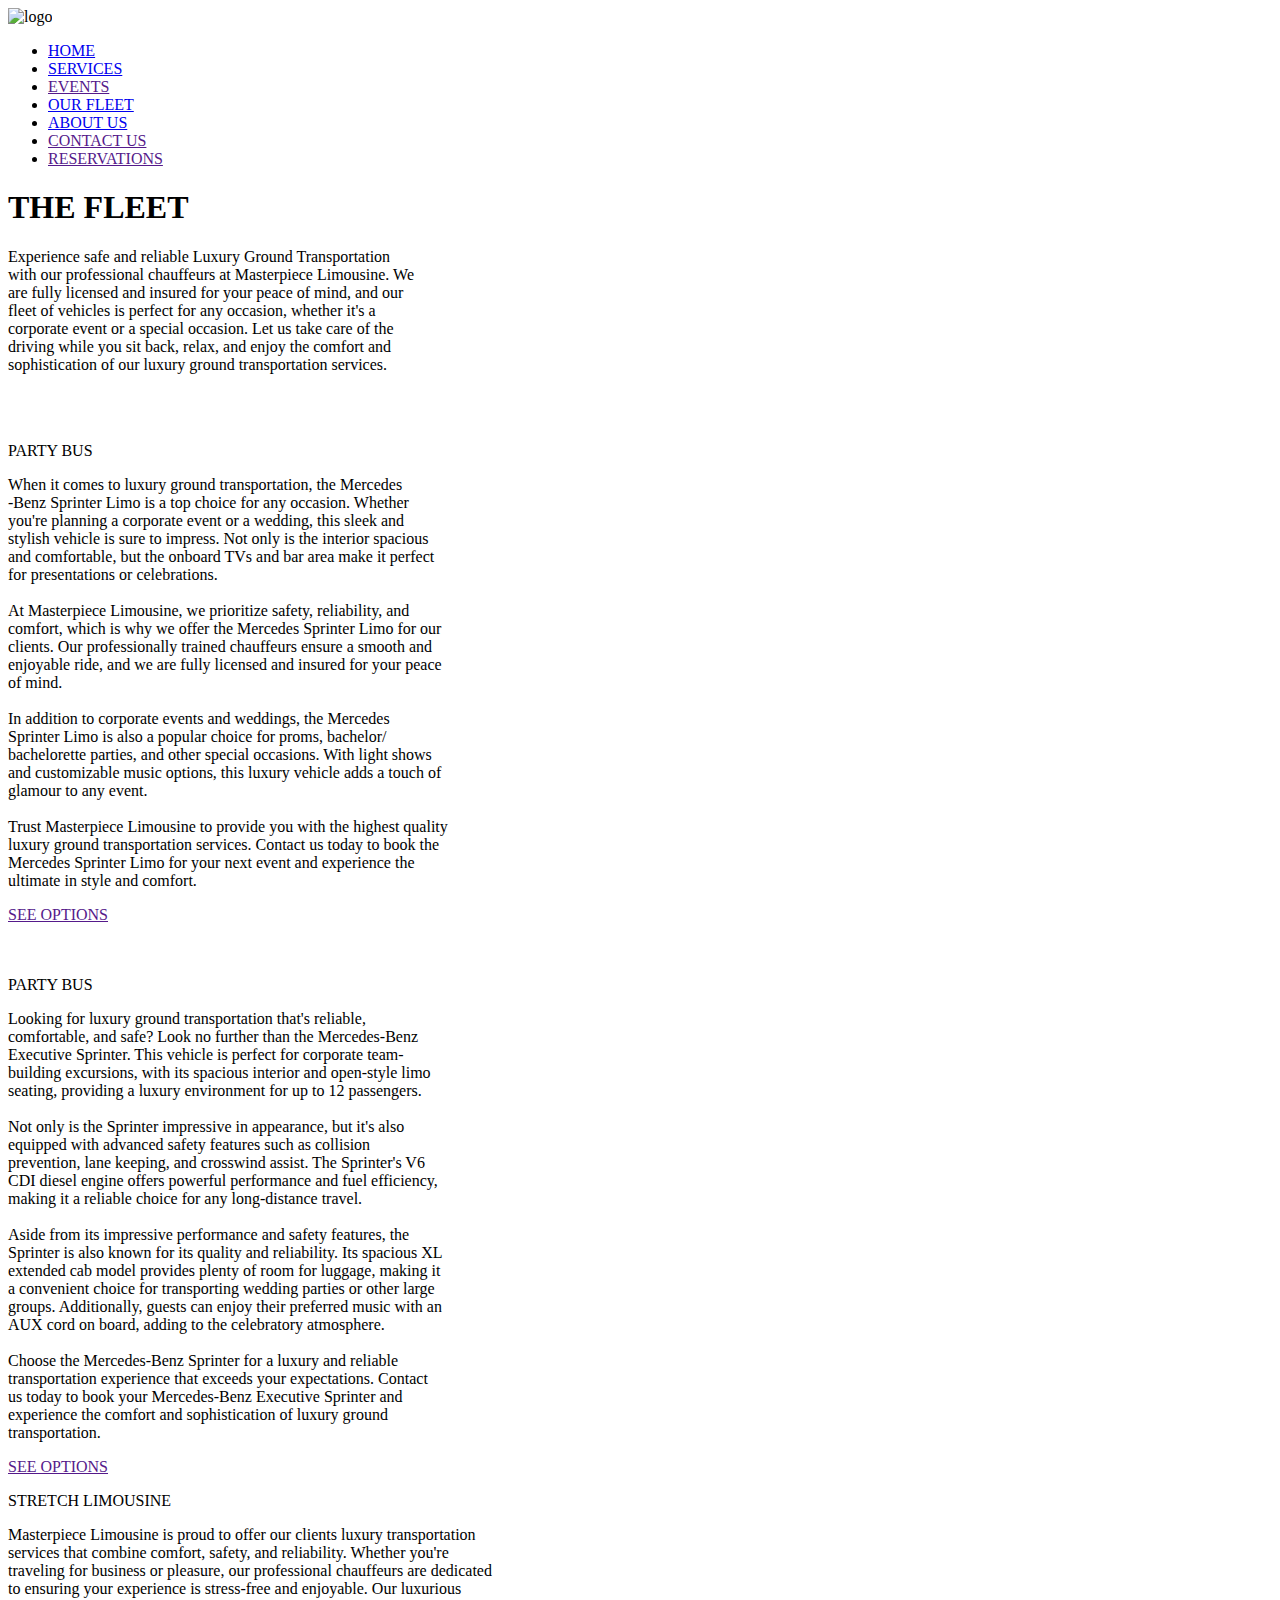
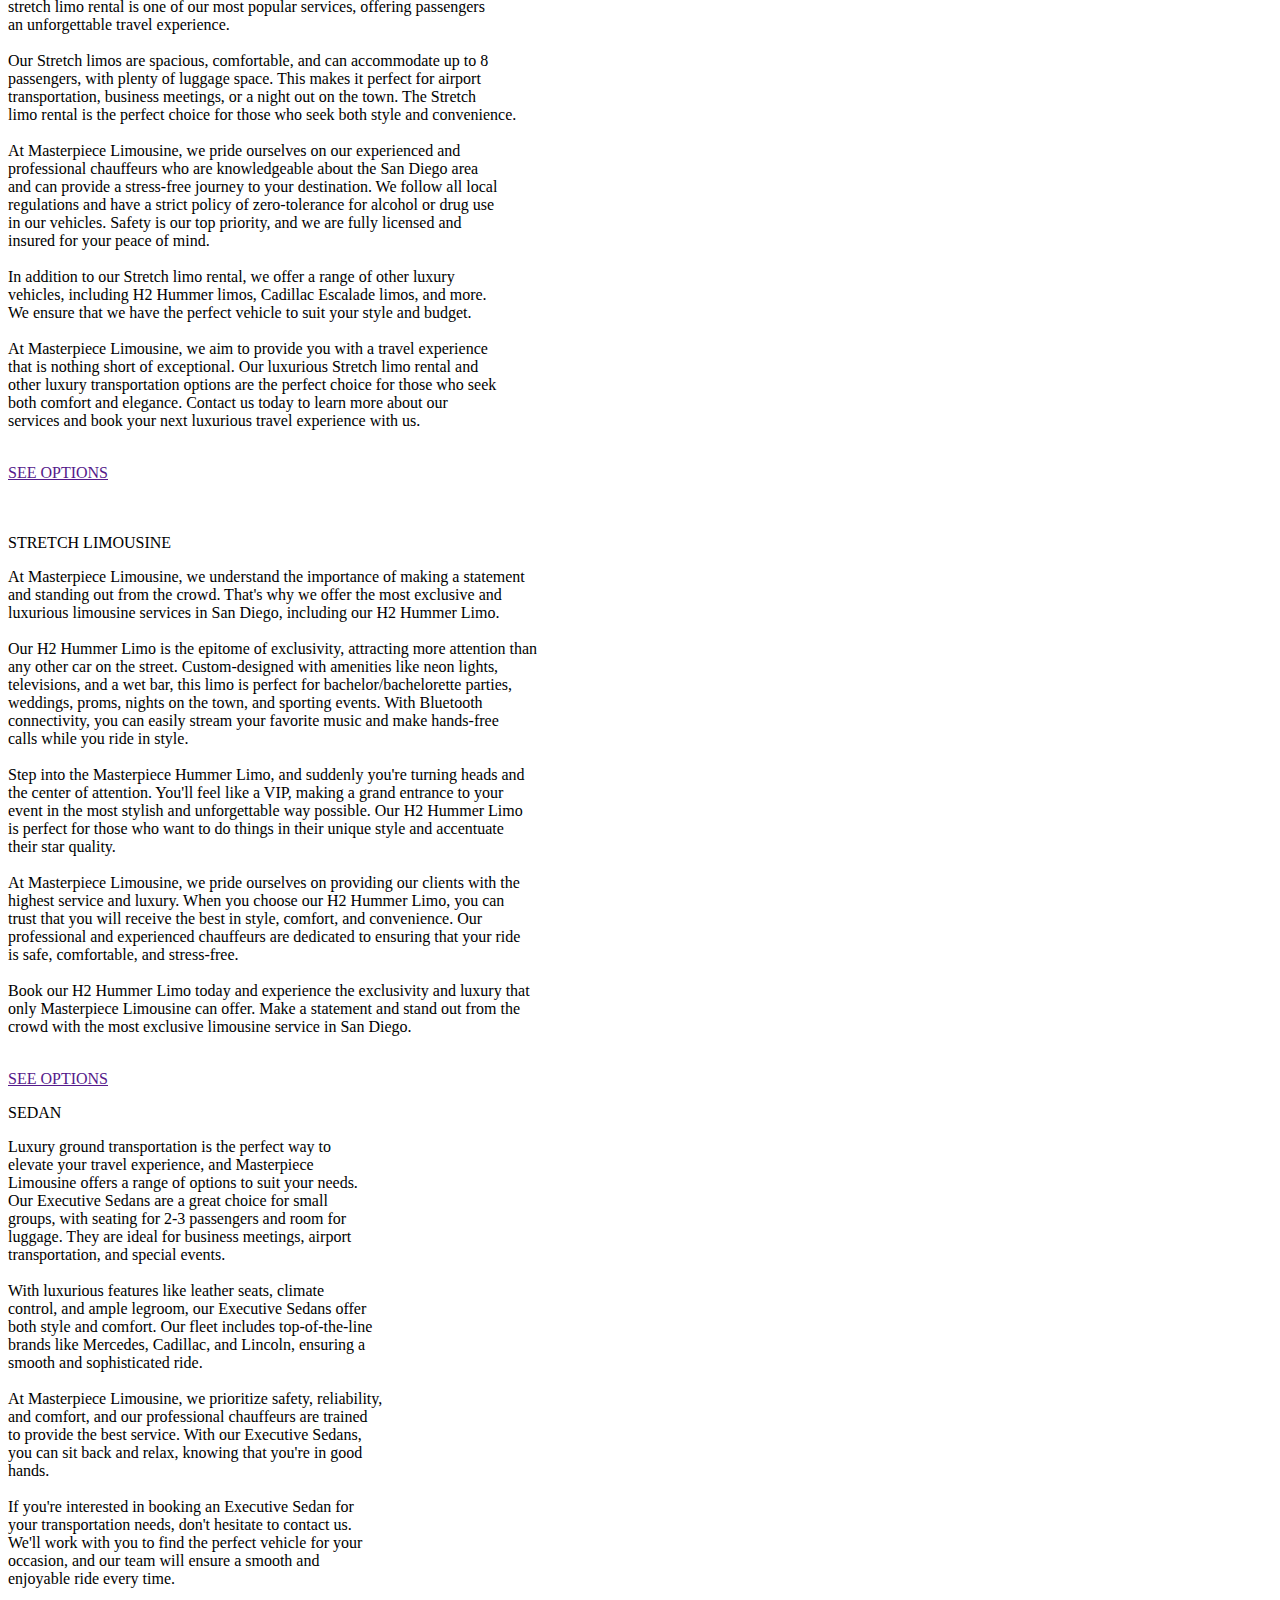
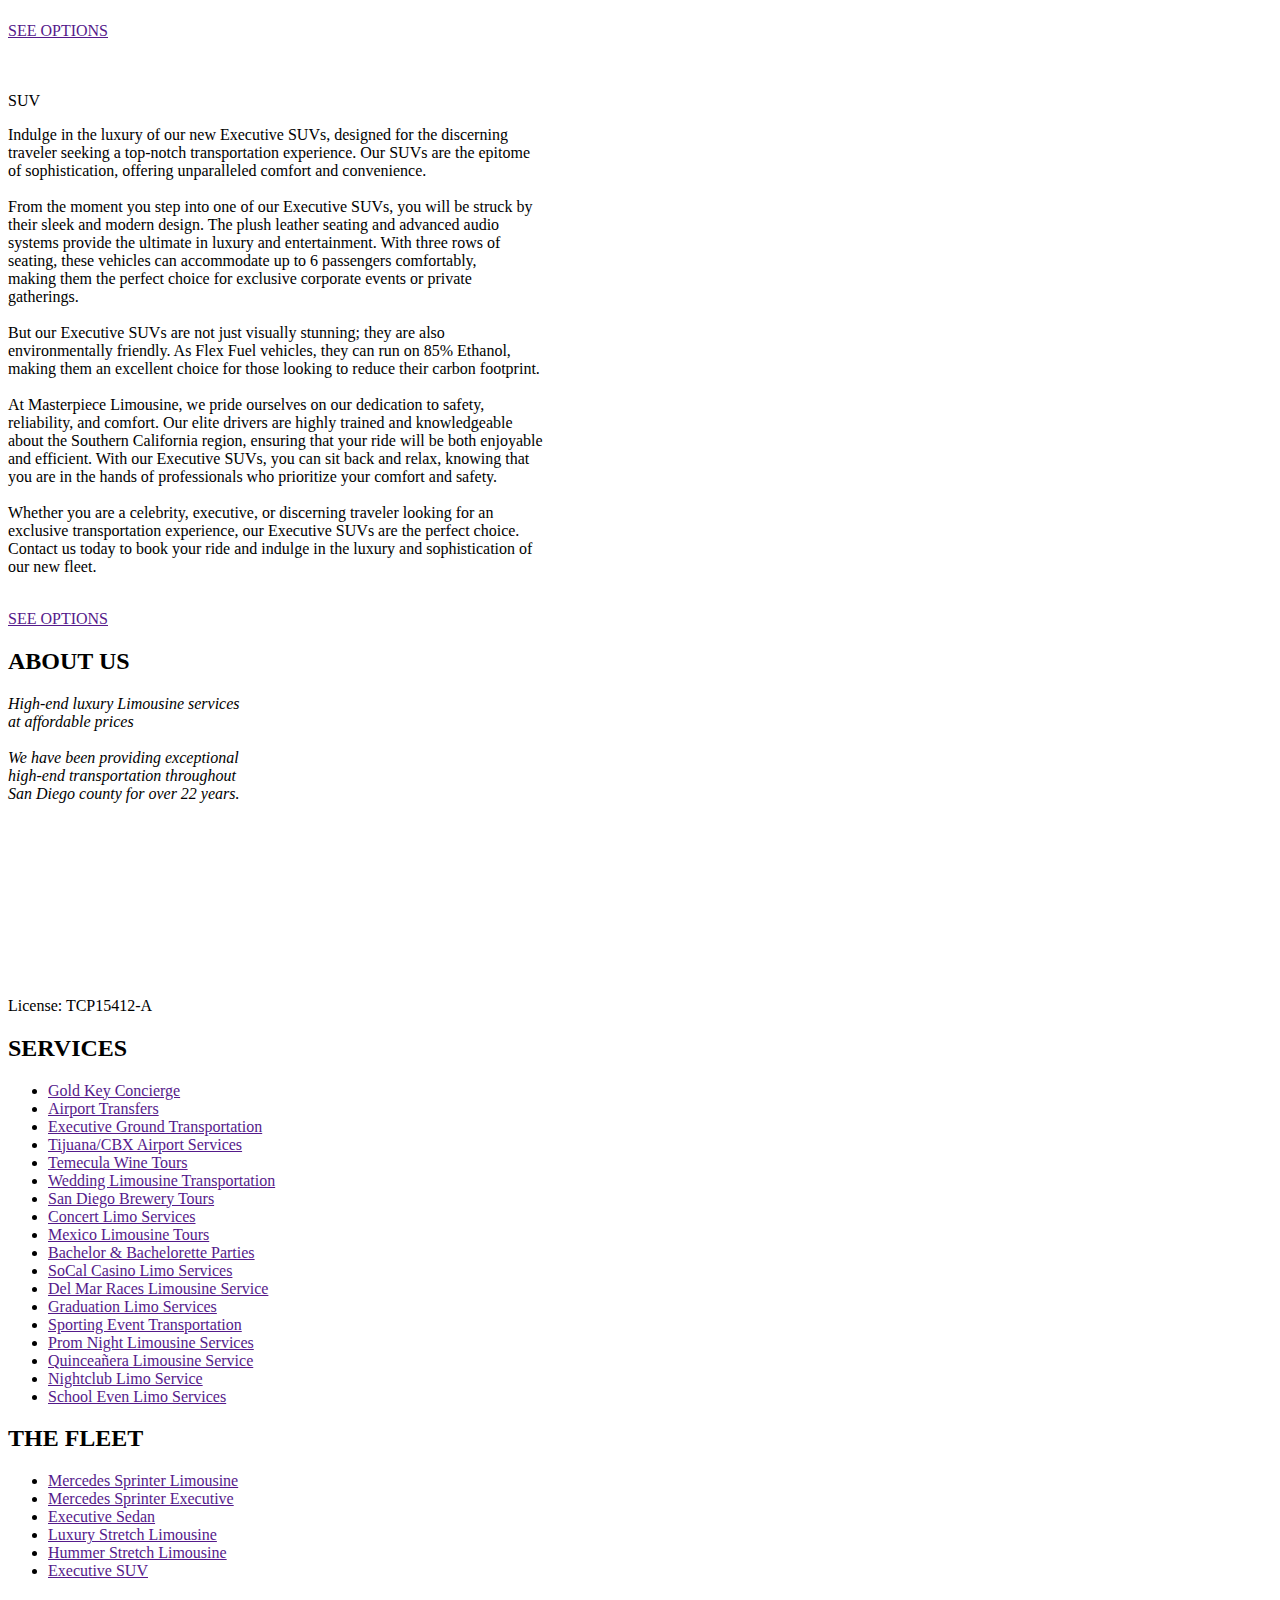
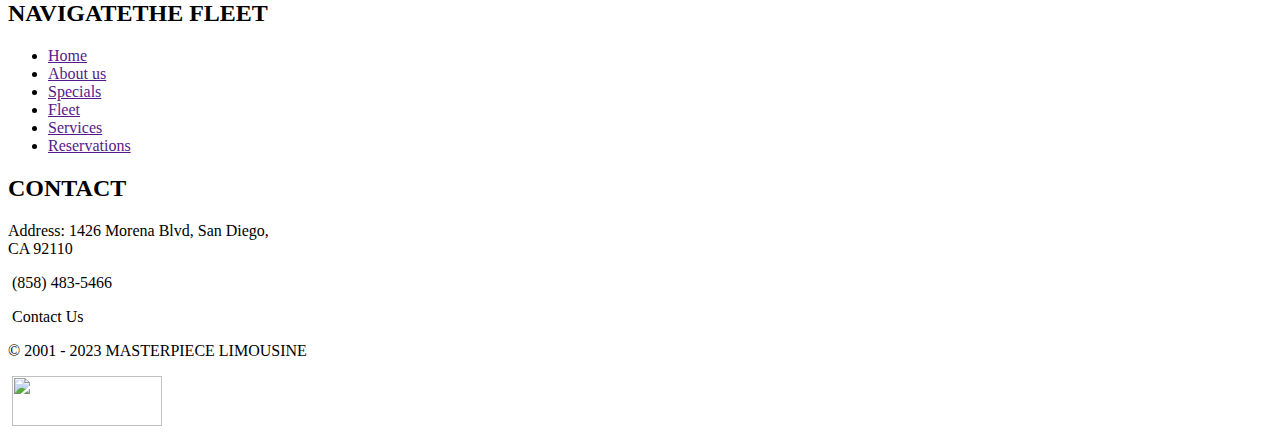
==== fleet.html @ 19c0fdbd "done" ====
<!DOCTYPE html>
<html lang="en">

<head>
    <meta charset="UTF-8">
    <meta name="viewport" content="width=device-width, initial-scale=1.0">
    <link rel="stylesheet" href="assets\css\fleet.css">
    <link rel="icon" type="image/png" href="assets\images\logo\favicon.png" >
    <title>services</title>
</head>

<body>
    <!------------------NAVIGATION BAR---------------->
    <header>
        <div class="navigation-container">
            <nav class="navbar">
                <div class="logo-holder">
                    <img src="assets/images/logo/logo.png" alt="logo" />
                </div>
                <ul class="menu">
                    <li class="menu-items"><a href="Index.html ">HOME</a></li>
                    <li class="menu-items"><a href="Services.html">SERVICES</a></li>
                    <li class="menu-items"><a href="">EVENTS</a></li>
                    <li class="menu-items"><a href="fleet.html" class="active">OUR FLEET</a></li>
                    <li class="menu-items"><a href="About Us.html">ABOUT US</a></li>
                    <li class="menu-items"><a href="">CONTACT US</a></li>
                    <li class="menu-items navigation-button"><a href="" id="navigation-button">RESERVATIONS</a></li>
                </ul>
            </nav>
        </div>
    </header>
    <!------------------------SECTION HERO----------------------->
    <section>
        <div class="hero-section background-image">
            <div class="container">
                <div class="content-divider">
                    <div class="content-container">
                        <h1 id="heading">
                            THE FLEET
                        </h1>
                        <p id="description">
                            Experience safe and reliable Luxury Ground Transportation <br>
                            with our professional chauffeurs at Masterpiece Limousine. We <br>
                            are fully licensed and insured for your peace of mind, and our <br>
                            fleet of vehicles is perfect for any occasion, whether it's a <br>
                            corporate event or a special occasion. Let us take care of the <br>
                            driving while you sit back, relax, and enjoy the comfort and <br>
                            sophistication of our luxury ground transportation services.
                        </p>
                    </div>
                    <div class="logo-container">
                        <img src="assets\images\logo\Rectangle 42.png" alt="">
                        <img src="assets\images\logo\Rectangle 43.png" alt="">
                        <img src="assets\images\logo\Rectangle 44.png" alt="">
                        <br>
                        <img src="assets\images\logo\Rectangle 45.png" alt="">
                        <img src="assets\images\logo\Rectangle 46.png" alt="">
                    </div>
                </div>
            </div>
        </div>
    </section>
    <!------------------------SECTION FLEET 1----------------------->
    <section>
        <div class="content-divider">
            <div class="outer-fleet">
                <div class="fleet-content">
                    <p class="fleet-heading">PARTY BUS</p>
                    <p>When it comes to luxury ground transportation, the Mercedes <br>
                        -Benz Sprinter Limo is a top choice for any occasion. Whether <br>
                        you're planning a corporate event or a wedding, this sleek and <br>
                        stylish vehicle is sure to impress. Not only is the interior spacious <br>
                        and comfortable, but the onboard TVs and bar area make it perfect <br>
                        for presentations or celebrations. <br><br>

                        At Masterpiece Limousine, we prioritize safety, reliability, and <br>
                        comfort, which is why we offer the Mercedes Sprinter Limo for our <br>
                        clients. Our professionally trained chauffeurs ensure a smooth and <br>
                        enjoyable ride, and we are fully licensed and insured for your peace <br>
                        of mind. <br><br>

                        In addition to corporate events and weddings, the Mercedes <br>
                        Sprinter Limo is also a popular choice for proms, bachelor/ <br>
                        bachelorette parties, and other special occasions. With light shows <br>
                        and customizable music options, this luxury vehicle adds a touch of <br>
                        glamour to any event. <br><br>

                        Trust Masterpiece Limousine to provide you with the highest quality <br>
                        luxury ground transportation services. Contact us today to book the <br>
                        Mercedes Sprinter Limo for your next event and experience the <br>
                        ultimate in style and comfort. <br></p>
                        <div class="button-holder">
                            <a href="" class="button">SEE OPTIONS</a>
                        </div>
                </div>
            </div>
            <div class="image-container">
                <img src="assets\images\ourfleet\msl2.png" alt="">
            </div>
        </div>
    </section>
    <!------------------------SECTION FLEET 2---------------------->
    <section>
        <div class="content-divider">
            <div class="image-container">
                <img src="assets\images\ourfleet\msl1.png" alt="">
            </div>
            <div class="outer-fleet">
                <div class="fleet-content">
                    <p class="fleet-heading">PARTY BUS</p>
                    <p>Looking for luxury ground transportation that's reliable, <br>
                        comfortable, and safe? Look no further than the Mercedes-Benz <br>
                        Executive Sprinter. This vehicle is perfect for corporate team- <br>
                        building excursions, with its spacious interior and open-style limo <br>
                        seating, providing a luxury environment for up to 12 passengers.<br><br>

                        Not only is the Sprinter impressive in appearance, but it's also <br>
                        equipped with advanced safety features such as collision <br>
                        prevention, lane keeping, and crosswind assist. The Sprinter's V6 <br>
                        CDI diesel engine offers powerful performance and fuel efficiency, <br>
                         making it a reliable choice for any long-distance travel.<br><br>
                        
                        Aside from its impressive performance and safety features, the <br>
                        Sprinter is also known for its quality and reliability. Its spacious XL <br>
                        extended cab model provides plenty of room for luggage, making it <br>
                        a convenient choice for transporting wedding parties or other large <br>
                        groups. Additionally, guests can enjoy their preferred music with an <br>
                        AUX cord on board, adding to the celebratory atmosphere.<br><br>
                        
                        Choose the Mercedes-Benz Sprinter for a luxury and reliable <br>
                        transportation experience that exceeds your expectations. Contact<br>
                         us today to book your Mercedes-Benz Executive Sprinter and <br>
                         experience the comfort and sophistication of luxury ground <br>transportation.<br>
                        </p>
                        <div class="button-holder">
                            <a href="" class="button">SEE OPTIONS</a>
                        </div>
                </div>
            </div>
        </div>
    </section>
    <!------------------------SECTION FLEET 3----------------------->
    <section>
        <div class="content-divider">
            <div class="outer-fleet">
                <div class="fleet-content">
                    <p class="fleet-heading">STRETCH LIMOUSINE</p>
                    <p>Masterpiece Limousine is proud to offer our clients luxury transportation <br>
                        services that combine comfort, safety, and reliability. Whether you're  <br>
                        traveling for business or pleasure, our professional chauffeurs are dedicated  <br>
                        to ensuring your experience is stress-free and enjoyable. Our luxurious  <br>
                        stretch limo rental is one of our most popular services, offering passengers  <br>
                        an unforgettable travel experience. <br> <br>

                        Our Stretch limos are spacious, comfortable, and can accommodate up to 8  <br>
                        passengers, with plenty of luggage space. This makes it perfect for airport  <br>
                        transportation, business meetings, or a night out on the town. The Stretch  <br>
                        limo rental is the perfect choice for those who seek both style and convenience. <br> <br>
                        
                        At Masterpiece Limousine, we pride ourselves on our experienced and  <br>
                        professional chauffeurs who are knowledgeable about the San Diego area  <br>
                        and can provide a stress-free journey to your destination. We follow all local <br>
                         regulations and have a strict policy of zero-tolerance for alcohol or drug use  <br>
                         in our vehicles. Safety is our top priority, and we are fully licensed and  <br>
                         insured for your peace of mind. <br> <br>
                        
                        In addition to our Stretch limo rental, we offer a range of other luxury  <br>
                        vehicles, including H2 Hummer limos, Cadillac Escalade limos, and more.  <br>
                        We ensure that we have the perfect vehicle to suit your style and budget. <br> <br>
                        
                        At Masterpiece Limousine, we aim to provide you with a travel experience <br>
                         that is nothing short of exceptional. Our luxurious Stretch limo rental and <br>
                          other luxury transportation options are the perfect choice for those who seek  <br>
                          both comfort and elegance. Contact us today to learn more about our <br>
                           services and book your next luxurious travel experience with us.<br> <br></p>
                        <div class="button-holder">
                            <a href="" class="button">SEE OPTIONS</a>
                        </div>
                </div>
            </div>
            <div class="image-container">
                <img src="assets\images\ourfleet\LSL 1.png" alt="">
            </div>
        </div>
    </section>
    <!-----------------------SECTION FLEET 4---------------------->
    <section>
        <div class="content-divider">
            <div class="image-container">
                <img src="assets\images\ourfleet\HSL 1.png" alt="">
            </div>
            <div class="outer-fleet">
                <div class="fleet-content">
                    <p class="fleet-heading">STRETCH LIMOUSINE</p>
                    <p>At Masterpiece Limousine, we understand the importance of making a statement <br>
                         and standing out from the crowd. That's why we offer the most exclusive and <br>
                         luxurious limousine services in San Diego, including our H2 Hummer Limo.<br><br>

                        Our H2 Hummer Limo is the epitome of exclusivity, attracting more attention than <br>
                        any other car on the street. Custom-designed with amenities like neon lights, <br>
                        televisions, and a wet bar, this limo is perfect for bachelor/bachelorette parties, <br>
                        weddings, proms, nights on the town, and sporting events. With Bluetooth <br>
                        connectivity, you can easily stream your favorite music and make hands-free <br>
                        calls while you ride in style.<br><br>
                        
                        Step into the Masterpiece Hummer Limo, and suddenly you're turning heads and <br>
                        the center of attention. You'll feel like a VIP, making a grand entrance to your <br>
                        event in the most stylish and unforgettable way possible. Our H2 Hummer Limo <br>
                        is perfect for those who want to do things in their unique style and accentuate <br>
                        their star quality.<br><br>
                        
                        At Masterpiece Limousine, we pride ourselves on providing our clients with the <br>
                         highest service and luxury. When you choose our H2 Hummer Limo, you can <br>
                         trust that you will receive the best in style, comfort, and convenience. Our <br>
                         professional and experienced chauffeurs are dedicated to ensuring that your ride <br>
                         is safe, comfortable, and stress-free.<br><br>
                        
                        Book our H2 Hummer Limo today and experience the exclusivity and luxury that <br>
                         only Masterpiece Limousine can offer. Make a statement and stand out from the <br>
                         crowd with the most exclusive limousine service in San Diego. <br><br></p>
                        <div class="button-holder">
                            <a href="" class="button">SEE OPTIONS</a>
                        </div>
                </div>
            </div>
        </div>
    </section>
    <!------------------------SECTION FLEET 5----------------------->
    <section>
        <div class="content-divider">
            <div class="outer-fleet">
                <div class="fleet-content">
                    <p class="fleet-heading">SEDAN</p>
                    <p>Luxury ground transportation is the perfect way to <br> 
                        elevate your travel experience, and Masterpiece <br>
                        Limousine offers a range of options to suit your needs.<br>
                         Our Executive Sedans are a great choice for small <br>
                         groups, with seating for 2-3 passengers and room for <br>
                         luggage. They are ideal for business meetings, airport <br>
                         transportation, and special events.<br><br>

                        With luxurious features like leather seats, climate <br>
                        control, and ample legroom, our Executive Sedans offer <br>
                        both style and comfort. Our fleet includes top-of-the-line <br>
                        brands like Mercedes, Cadillac, and Lincoln, ensuring a <br>
                        smooth and sophisticated ride.<br><br>
                        
                        At Masterpiece Limousine, we prioritize safety, reliability, <br>
                        and comfort, and our professional chauffeurs are trained <br>
                        to provide the best service. With our Executive Sedans, <br>
                        you can sit back and relax, knowing that you're in good<br>
                        hands.<br><br>
                        
                        If you're interested in booking an Executive Sedan for <br>
                        your transportation needs, don't hesitate to contact us. <br>
                        We'll work with you to find the perfect vehicle for your <br>
                        occasion, and our team will ensure a smooth and <br>
                        enjoyable ride every time. <br><br></p>
                        <div class="button-holder">
                            <a href="" class="button">SEE OPTIONS</a>
                        </div>
                </div>
            </div>
            <div class="image-container">
                <img src="assets\images\ourfleet\ES 1.png" alt="">
            </div>
        </div>
    </section>
    <!------------------------SECTION FLEET 6---------------------->
    <section>
        <div class="content-divider">
            <div class="image-container">
                <img src="assets\images\ourfleet\ESUV 1.png" alt="">
            </div>
            <div class="outer-fleet">
                <div class="fleet-content">
                    <p class="fleet-heading">SUV</p>
                    <p>Indulge in the luxury of our new Executive SUVs, designed for the discerning <br
                        >traveler seeking a top-notch transportation experience. Our SUVs are the epitome <br>
                         of sophistication, offering unparalleled comfort and convenience. <br> <br>

                        From the moment you step into one of our Executive SUVs, you will be struck by  <br>
                        their sleek and modern design. The plush leather seating and advanced audio  <br>
                        systems provide the ultimate in luxury and entertainment. With three rows of <br>
                        seating, these vehicles can accommodate up to 6 passengers comfortably,  <br>
                        making them the perfect choice for exclusive corporate events or private  <br>
                        gatherings. <br> <br>
                        
                        But our Executive SUVs are not just visually stunning; they are also  <br>
                        environmentally friendly. As Flex Fuel vehicles, they can run on 85% Ethanol,  <br>
                        making them an excellent choice for those looking to reduce their carbon footprint. <br> <br>
                        
                        At Masterpiece Limousine, we pride ourselves on our dedication to safety,  <br>
                        reliability, and comfort. Our elite drivers are highly trained and knowledgeable <br>
                         about the Southern California region, ensuring that your ride will be both enjoyable  <br>
                         and efficient. With our Executive SUVs, you can sit back and relax, knowing that  <br>
                         you are in the hands of professionals who prioritize your comfort and safety. <br> <br>
                        
                        Whether you are a celebrity, executive, or discerning traveler looking for an  <br>
                        exclusive transportation experience, our Executive SUVs are the perfect choice.  <br>
                        Contact us today to book your ride and indulge in the luxury and sophistication of  <br>
                        our new fleet.  <br><br></p>
                    <div class="button-holder">
                        <a href="" class="button">SEE OPTIONS</a>
                    </div>
                </div>

            </div>
        </div>
    </section>
    <!-------------------------------------------------------------------Footer------------------------------------>
    <Section>
   
            <div class="footer">
                <div class="footer-content">
                    <h2 class="foot-head"> ABOUT US</h2>
                    <p><i>High-end luxury Limousine services <br>
                            at affordable prices <br><br>

                            We have been providing exceptional <br>
                            high-end transportation throughout <br>
                            San Diego county for over 22 years.</i></p>
                    <br><br><br><br><br><br><br><br><br>
                    <p>License: TCP15412-A</p>
                </div>

                <div class="footer-content">
                    <h2 class="foot-head"> SERVICES</h2>
                    <ul>
                        <li><a href="">Gold Key Concierge
                            </a></li>
                        <li><a href="">Airport Transfers
                            </a></li>
                        <li><a href="">Executive Ground Transportation
                            </a></li>
                        <li><a href="">Tijuana/CBX Airport Services
                            </a></li>
                        <li><a href="">Temecula Wine Tours
                            </a></li>
                        <li><a href="">Wedding Limousine Transportation
                            </a></li>
                        <li><a href="">San Diego Brewery Tours
                            </a></li>
                        <li><a href="">Concert Limo Services
                            </a></li>
                        <li><a href="">Mexico Limousine Tours
                            </a></li>
                        <li><a href="">Bachelor & Bachelorette Parties
                            </a></li>
                        <li><a href="">SoCal Casino Limo Services
                            </a></li>
                        <li><a href="">Del Mar Races Limousine Service
                            </a></li>
                        <li><a href="">Graduation Limo Services
                            </a></li>
                        <li><a href="">Sporting Event Transportation
                            </a></li>
                        <li><a href="">Prom Night Limousine Services
                            </a></li>
                        <li><a href="">Quinceañera Limousine Service
                            </a></li>
                        <li><a href="">Nightclub Limo Service
                            </a></li>
                        <li><a href="">School Even Limo Services</a></li>
                    </ul>
                </div>


                <div class="footer-content">
                    <h2 class="foot-head"> THE FLEET</h2>
                    <ul>
                        <li><a href="">Mercedes Sprinter Limousine
                            </a></li>
                        <li><a href="">Mercedes Sprinter Executive
                            </a></li>
                        <li><a href="">Executive Sedan
                            </a></li>
                        <li><a href="">Luxury Stretch Limousine
                            </a></li>
                        <li><a href="">Hummer Stretch Limousine
                            </a></li>
                        <li><a href="">Executive SUV</a></li>

                    </ul>
                </div>


                <div class="footer-content">
                    <h2 class="foot-head">NAVIGATETHE FLEET</h2>
                    <ul>
                        <li><a href="">Home
                            </a></li>
                        <li><a href="">About us
                            </a></li>
                        <li><a href="">Specials
                            </a></li>
                        <li><a href="">Fleet
                            </a></li>
                        <li><a href="">Services
                            </a></li>
                        <li><a href="">Reservations</a></li>

                    </ul>
                </div>
                <div class="footer-content">
                    <h2 class="foot-head"> CONTACT</h2>
                    <p>Address: 1426 Morena Blvd, San Diego, <br>
                        CA 92110</p>
                    <p><img src="assets\images\icons\phone.png" alt="" width="15px" class="icon"> (858) 483-5466</p>
                    <p><img src="assets\images\icons\email.png" alt="" width="15px" class="icon"> Contact Us</p>
                </div>
            </div>
       
    </section>

    </section><!---------- HOME 9 Closing after footer------------>

    <section>
        <div class="below-footer">
            <div class="foot-cont">
                <p class="below-foot pg">© 2001 - 2023 MASTERPIECE LIMOUSINE</p>
                <img src="assets\images\logo\logo.png" alt="" class="below-foot footer-logo">
                <img src="assets\images\icons\icons.png" alt="" width="150px" height="50px" class="below-foot icon">

            </div>
        </div>
    </section>
</body>

</html>
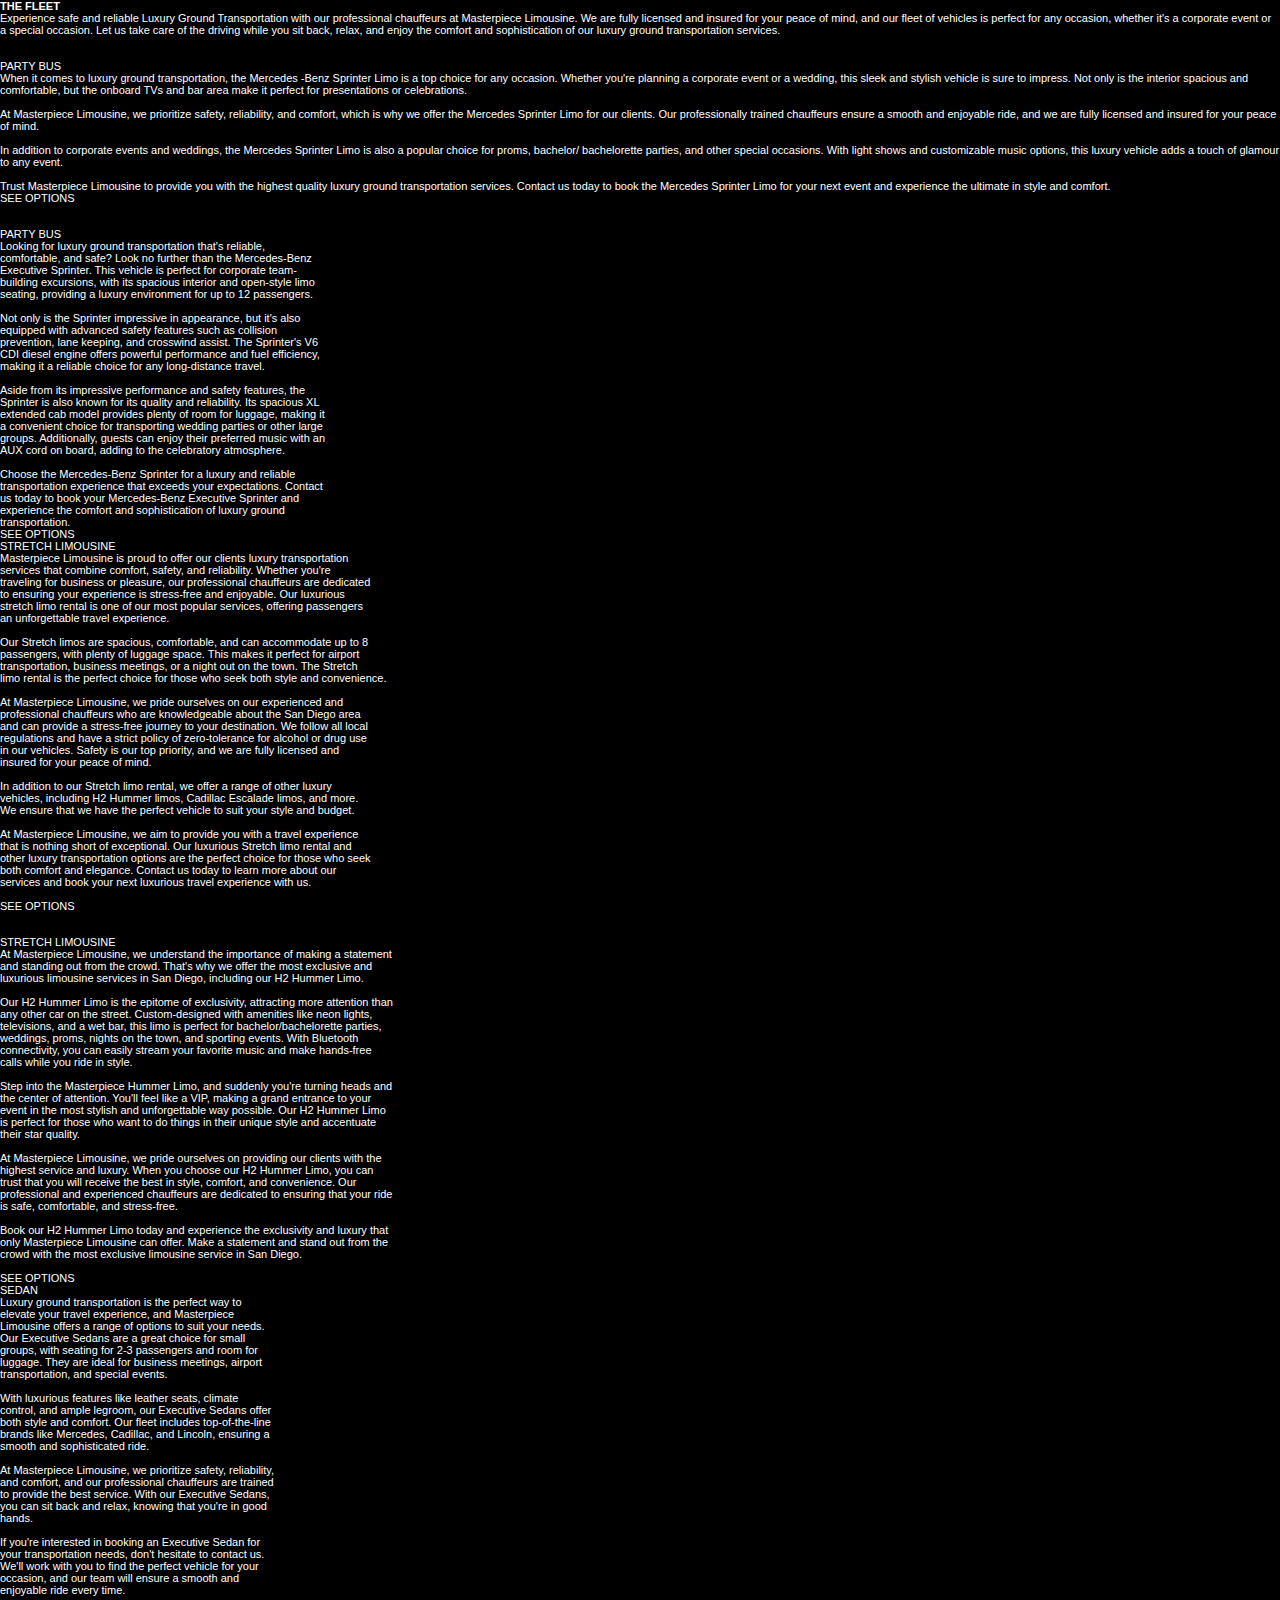
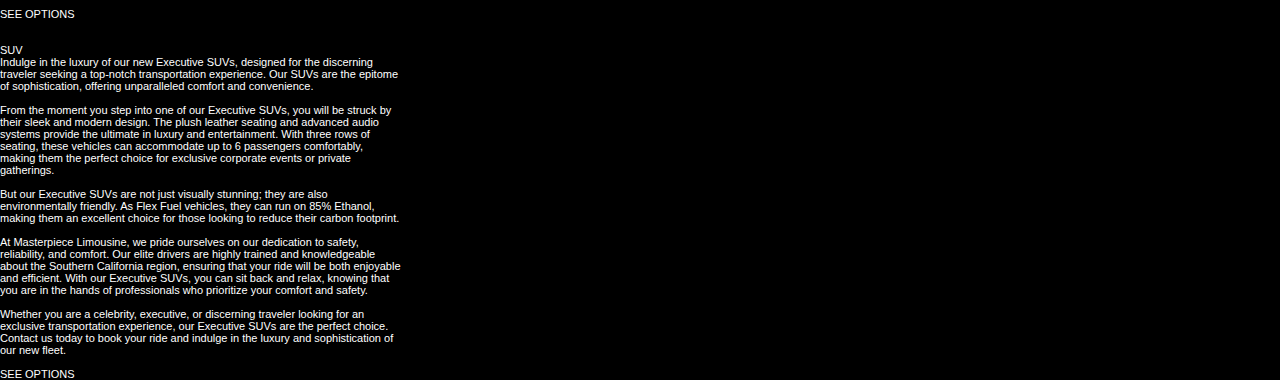
==== commit 97140261: "change in index section service" ====
--- a/fleet.html
+++ b/fleet.html
@@ -5,56 +5,47 @@
     <meta charset="UTF-8">
     <meta name="viewport" content="width=device-width, initial-scale=1.0">
     <link rel="stylesheet" href="assets\css\fleet.css">
-    <link rel="icon" type="image/png" href="assets\images\logo\favicon.png" >
+    <link rel="icon" type="image/png" href="assets\images\logo\favicon.png">
+    <link rel="stylesheet" href="assets\css\header-footer.css">
+    <link rel="stylesheet" href="assets\css\global.css">
+    <script src="assets\js\header-footer.js" defer></script>
     <title>services</title>
 </head>
 
 <body>
-    <!------------------NAVIGATION BAR---------------->
-    <header>
-        <div class="navigation-container">
-            <nav class="navbar">
-                <div class="logo-holder">
-                    <img src="assets/images/logo/logo.png" alt="logo" />
-                </div>
-                <ul class="menu">
-                    <li class="menu-items"><a href="Index.html ">HOME</a></li>
-                    <li class="menu-items"><a href="Services.html">SERVICES</a></li>
-                    <li class="menu-items"><a href="">EVENTS</a></li>
-                    <li class="menu-items"><a href="fleet.html" class="active">OUR FLEET</a></li>
-                    <li class="menu-items"><a href="About Us.html">ABOUT US</a></li>
-                    <li class="menu-items"><a href="">CONTACT US</a></li>
-                    <li class="menu-items navigation-button"><a href="" id="navigation-button">RESERVATIONS</a></li>
-                </ul>
-            </nav>
-        </div>
-    </header>
-    <!------------------------SECTION HERO----------------------->
+    <!--------NAVIGATION BAR---------->
+
+    <div id="header"></div>
+
+    <!----------SECTION HERO------------->
+
     <section>
         <div class="hero-section background-image">
             <div class="container">
-                <div class="content-divider">
-                    <div class="content-container">
-                        <h1 id="heading">
-                            THE FLEET
-                        </h1>
-                        <p id="description">
-                            Experience safe and reliable Luxury Ground Transportation <br>
-                            with our professional chauffeurs at Masterpiece Limousine. We <br>
-                            are fully licensed and insured for your peace of mind, and our <br>
-                            fleet of vehicles is perfect for any occasion, whether it's a <br>
-                            corporate event or a special occasion. Let us take care of the <br>
-                            driving while you sit back, relax, and enjoy the comfort and <br>
-                            sophistication of our luxury ground transportation services.
-                        </p>
-                    </div>
-                    <div class="logo-container">
-                        <img src="assets\images\logo\Rectangle 42.png" alt="">
-                        <img src="assets\images\logo\Rectangle 43.png" alt="">
-                        <img src="assets\images\logo\Rectangle 44.png" alt="">
-                        <br>
-                        <img src="assets\images\logo\Rectangle 45.png" alt="">
-                        <img src="assets\images\logo\Rectangle 46.png" alt="">
+                <div class="inner-container">
+                    <div class="content-divider">
+                        <div class="content-container">
+                            <h1 id="heading">
+                                THE FLEET
+                            </h1>
+                            <p id="description">
+                                Experience safe and reliable Luxury Ground Transportation
+                                with our professional chauffeurs at Masterpiece Limousine. We
+                                are fully licensed and insured for your peace of mind, and our
+                                fleet of vehicles is perfect for any occasion, whether it's a
+                                corporate event or a special occasion. Let us take care of the
+                                driving while you sit back, relax, and enjoy the comfort and
+                                sophistication of our luxury ground transportation services.
+                            </p>
+                        </div>
+                        <div class="logo-container">
+                            <img src="assets\images\logo\Rectangle 42.png" alt="">
+                            <img src="assets\images\logo\Rectangle 43.png" alt="">
+                            <img src="assets\images\logo\Rectangle 44.png" alt="">
+                            <br>
+                            <img src="assets\images\logo\Rectangle 45.png" alt="">
+                            <img src="assets\images\logo\Rectangle 46.png" alt="">
+                        </div>
                     </div>
                 </div>
             </div>
@@ -66,32 +57,32 @@
             <div class="outer-fleet">
                 <div class="fleet-content">
                     <p class="fleet-heading">PARTY BUS</p>
-                    <p>When it comes to luxury ground transportation, the Mercedes <br>
-                        -Benz Sprinter Limo is a top choice for any occasion. Whether <br>
-                        you're planning a corporate event or a wedding, this sleek and <br>
-                        stylish vehicle is sure to impress. Not only is the interior spacious <br>
-                        and comfortable, but the onboard TVs and bar area make it perfect <br>
+                    <p>When it comes to luxury ground transportation, the Mercedes
+                        -Benz Sprinter Limo is a top choice for any occasion. Whether
+                        you're planning a corporate event or a wedding, this sleek and 
+                        stylish vehicle is sure to impress. Not only is the interior spacious 
+                        and comfortable, but the onboard TVs and bar area make it perfect 
                         for presentations or celebrations. <br><br>
 
-                        At Masterpiece Limousine, we prioritize safety, reliability, and <br>
-                        comfort, which is why we offer the Mercedes Sprinter Limo for our <br>
-                        clients. Our professionally trained chauffeurs ensure a smooth and <br>
-                        enjoyable ride, and we are fully licensed and insured for your peace <br>
+                        At Masterpiece Limousine, we prioritize safety, reliability, and 
+                        comfort, which is why we offer the Mercedes Sprinter Limo for our 
+                        clients. Our professionally trained chauffeurs ensure a smooth and
+                        enjoyable ride, and we are fully licensed and insured for your peace 
                         of mind. <br><br>
 
-                        In addition to corporate events and weddings, the Mercedes <br>
-                        Sprinter Limo is also a popular choice for proms, bachelor/ <br>
-                        bachelorette parties, and other special occasions. With light shows <br>
-                        and customizable music options, this luxury vehicle adds a touch of <br>
+                        In addition to corporate events and weddings, the Mercedes 
+                        Sprinter Limo is also a popular choice for proms, bachelor/ 
+                        bachelorette parties, and other special occasions. With light shows 
+                        and customizable music options, this luxury vehicle adds a touch of 
                         glamour to any event. <br><br>
 
-                        Trust Masterpiece Limousine to provide you with the highest quality <br>
-                        luxury ground transportation services. Contact us today to book the <br>
-                        Mercedes Sprinter Limo for your next event and experience the <br>
+                        Trust Masterpiece Limousine to provide you with the highest quality
+                        luxury ground transportation services. Contact us today to book the
+                        Mercedes Sprinter Limo for your next event and experience the
                         ultimate in style and comfort. <br></p>
-                        <div class="button-holder">
-                            <a href="" class="button">SEE OPTIONS</a>
-                        </div>
+                    <div class="button-holder">
+                        <a href="" class="button">SEE OPTIONS</a>
+                    </div>
                 </div>
             </div>
             <div class="image-container">
@@ -118,23 +109,23 @@
                         equipped with advanced safety features such as collision <br>
                         prevention, lane keeping, and crosswind assist. The Sprinter's V6 <br>
                         CDI diesel engine offers powerful performance and fuel efficiency, <br>
-                         making it a reliable choice for any long-distance travel.<br><br>
-                        
+                        making it a reliable choice for any long-distance travel.<br><br>
+
                         Aside from its impressive performance and safety features, the <br>
                         Sprinter is also known for its quality and reliability. Its spacious XL <br>
                         extended cab model provides plenty of room for luggage, making it <br>
                         a convenient choice for transporting wedding parties or other large <br>
                         groups. Additionally, guests can enjoy their preferred music with an <br>
                         AUX cord on board, adding to the celebratory atmosphere.<br><br>
-                        
+
                         Choose the Mercedes-Benz Sprinter for a luxury and reliable <br>
                         transportation experience that exceeds your expectations. Contact<br>
-                         us today to book your Mercedes-Benz Executive Sprinter and <br>
-                         experience the comfort and sophistication of luxury ground <br>transportation.<br>
-                        </p>
-                        <div class="button-holder">
-                            <a href="" class="button">SEE OPTIONS</a>
-                        </div>
+                        us today to book your Mercedes-Benz Executive Sprinter and <br>
+                        experience the comfort and sophistication of luxury ground <br>transportation.<br>
+                    </p>
+                    <div class="button-holder">
+                        <a href="" class="button">SEE OPTIONS</a>
+                    </div>
                 </div>
             </div>
         </div>
@@ -146,36 +137,36 @@
                 <div class="fleet-content">
                     <p class="fleet-heading">STRETCH LIMOUSINE</p>
                     <p>Masterpiece Limousine is proud to offer our clients luxury transportation <br>
-                        services that combine comfort, safety, and reliability. Whether you're  <br>
-                        traveling for business or pleasure, our professional chauffeurs are dedicated  <br>
-                        to ensuring your experience is stress-free and enjoyable. Our luxurious  <br>
-                        stretch limo rental is one of our most popular services, offering passengers  <br>
+                        services that combine comfort, safety, and reliability. Whether you're <br>
+                        traveling for business or pleasure, our professional chauffeurs are dedicated <br>
+                        to ensuring your experience is stress-free and enjoyable. Our luxurious <br>
+                        stretch limo rental is one of our most popular services, offering passengers <br>
                         an unforgettable travel experience. <br> <br>
 
-                        Our Stretch limos are spacious, comfortable, and can accommodate up to 8  <br>
-                        passengers, with plenty of luggage space. This makes it perfect for airport  <br>
-                        transportation, business meetings, or a night out on the town. The Stretch  <br>
+                        Our Stretch limos are spacious, comfortable, and can accommodate up to 8 <br>
+                        passengers, with plenty of luggage space. This makes it perfect for airport <br>
+                        transportation, business meetings, or a night out on the town. The Stretch <br>
                         limo rental is the perfect choice for those who seek both style and convenience. <br> <br>
-                        
-                        At Masterpiece Limousine, we pride ourselves on our experienced and  <br>
-                        professional chauffeurs who are knowledgeable about the San Diego area  <br>
+
+                        At Masterpiece Limousine, we pride ourselves on our experienced and <br>
+                        professional chauffeurs who are knowledgeable about the San Diego area <br>
                         and can provide a stress-free journey to your destination. We follow all local <br>
-                         regulations and have a strict policy of zero-tolerance for alcohol or drug use  <br>
-                         in our vehicles. Safety is our top priority, and we are fully licensed and  <br>
-                         insured for your peace of mind. <br> <br>
-                        
-                        In addition to our Stretch limo rental, we offer a range of other luxury  <br>
-                        vehicles, including H2 Hummer limos, Cadillac Escalade limos, and more.  <br>
+                        regulations and have a strict policy of zero-tolerance for alcohol or drug use <br>
+                        in our vehicles. Safety is our top priority, and we are fully licensed and <br>
+                        insured for your peace of mind. <br> <br>
+
+                        In addition to our Stretch limo rental, we offer a range of other luxury <br>
+                        vehicles, including H2 Hummer limos, Cadillac Escalade limos, and more. <br>
                         We ensure that we have the perfect vehicle to suit your style and budget. <br> <br>
-                        
+
                         At Masterpiece Limousine, we aim to provide you with a travel experience <br>
-                         that is nothing short of exceptional. Our luxurious Stretch limo rental and <br>
-                          other luxury transportation options are the perfect choice for those who seek  <br>
-                          both comfort and elegance. Contact us today to learn more about our <br>
-                           services and book your next luxurious travel experience with us.<br> <br></p>
-                        <div class="button-holder">
-                            <a href="" class="button">SEE OPTIONS</a>
-                        </div>
+                        that is nothing short of exceptional. Our luxurious Stretch limo rental and <br>
+                        other luxury transportation options are the perfect choice for those who seek <br>
+                        both comfort and elegance. Contact us today to learn more about our <br>
+                        services and book your next luxurious travel experience with us.<br> <br></p>
+                    <div class="button-holder">
+                        <a href="" class="button">SEE OPTIONS</a>
+                    </div>
                 </div>
             </div>
             <div class="image-container">
@@ -193,8 +184,8 @@
                 <div class="fleet-content">
                     <p class="fleet-heading">STRETCH LIMOUSINE</p>
                     <p>At Masterpiece Limousine, we understand the importance of making a statement <br>
-                         and standing out from the crowd. That's why we offer the most exclusive and <br>
-                         luxurious limousine services in San Diego, including our H2 Hummer Limo.<br><br>
+                        and standing out from the crowd. That's why we offer the most exclusive and <br>
+                        luxurious limousine services in San Diego, including our H2 Hummer Limo.<br><br>
 
                         Our H2 Hummer Limo is the epitome of exclusivity, attracting more attention than <br>
                         any other car on the street. Custom-designed with amenities like neon lights, <br>
@@ -202,25 +193,25 @@
                         weddings, proms, nights on the town, and sporting events. With Bluetooth <br>
                         connectivity, you can easily stream your favorite music and make hands-free <br>
                         calls while you ride in style.<br><br>
-                        
+
                         Step into the Masterpiece Hummer Limo, and suddenly you're turning heads and <br>
                         the center of attention. You'll feel like a VIP, making a grand entrance to your <br>
                         event in the most stylish and unforgettable way possible. Our H2 Hummer Limo <br>
                         is perfect for those who want to do things in their unique style and accentuate <br>
                         their star quality.<br><br>
-                        
+
                         At Masterpiece Limousine, we pride ourselves on providing our clients with the <br>
-                         highest service and luxury. When you choose our H2 Hummer Limo, you can <br>
-                         trust that you will receive the best in style, comfort, and convenience. Our <br>
-                         professional and experienced chauffeurs are dedicated to ensuring that your ride <br>
-                         is safe, comfortable, and stress-free.<br><br>
-                        
+                        highest service and luxury. When you choose our H2 Hummer Limo, you can <br>
+                        trust that you will receive the best in style, comfort, and convenience. Our <br>
+                        professional and experienced chauffeurs are dedicated to ensuring that your ride <br>
+                        is safe, comfortable, and stress-free.<br><br>
+
                         Book our H2 Hummer Limo today and experience the exclusivity and luxury that <br>
-                         only Masterpiece Limousine can offer. Make a statement and stand out from the <br>
-                         crowd with the most exclusive limousine service in San Diego. <br><br></p>
-                        <div class="button-holder">
-                            <a href="" class="button">SEE OPTIONS</a>
-                        </div>
+                        only Masterpiece Limousine can offer. Make a statement and stand out from the <br>
+                        crowd with the most exclusive limousine service in San Diego. <br><br></p>
+                    <div class="button-holder">
+                        <a href="" class="button">SEE OPTIONS</a>
+                    </div>
                 </div>
             </div>
         </div>
@@ -231,34 +222,34 @@
             <div class="outer-fleet">
                 <div class="fleet-content">
                     <p class="fleet-heading">SEDAN</p>
-                    <p>Luxury ground transportation is the perfect way to <br> 
+                    <p>Luxury ground transportation is the perfect way to <br>
                         elevate your travel experience, and Masterpiece <br>
                         Limousine offers a range of options to suit your needs.<br>
-                         Our Executive Sedans are a great choice for small <br>
-                         groups, with seating for 2-3 passengers and room for <br>
-                         luggage. They are ideal for business meetings, airport <br>
-                         transportation, and special events.<br><br>
+                        Our Executive Sedans are a great choice for small <br>
+                        groups, with seating for 2-3 passengers and room for <br>
+                        luggage. They are ideal for business meetings, airport <br>
+                        transportation, and special events.<br><br>
 
                         With luxurious features like leather seats, climate <br>
                         control, and ample legroom, our Executive Sedans offer <br>
                         both style and comfort. Our fleet includes top-of-the-line <br>
                         brands like Mercedes, Cadillac, and Lincoln, ensuring a <br>
                         smooth and sophisticated ride.<br><br>
-                        
+
                         At Masterpiece Limousine, we prioritize safety, reliability, <br>
                         and comfort, and our professional chauffeurs are trained <br>
                         to provide the best service. With our Executive Sedans, <br>
                         you can sit back and relax, knowing that you're in good<br>
                         hands.<br><br>
-                        
+
                         If you're interested in booking an Executive Sedan for <br>
                         your transportation needs, don't hesitate to contact us. <br>
                         We'll work with you to find the perfect vehicle for your <br>
                         occasion, and our team will ensure a smooth and <br>
                         enjoyable ride every time. <br><br></p>
-                        <div class="button-holder">
-                            <a href="" class="button">SEE OPTIONS</a>
-                        </div>
+                    <div class="button-holder">
+                        <a href="" class="button">SEE OPTIONS</a>
+                    </div>
                 </div>
             </div>
             <div class="image-container">
@@ -275,156 +266,46 @@
             <div class="outer-fleet">
                 <div class="fleet-content">
                     <p class="fleet-heading">SUV</p>
-                    <p>Indulge in the luxury of our new Executive SUVs, designed for the discerning <br
-                        >traveler seeking a top-notch transportation experience. Our SUVs are the epitome <br>
-                         of sophistication, offering unparalleled comfort and convenience. <br> <br>
-
-                        From the moment you step into one of our Executive SUVs, you will be struck by  <br>
-                        their sleek and modern design. The plush leather seating and advanced audio  <br>
+                    <p>Indulge in the luxury of our new Executive SUVs, designed for the discerning <br>traveler seeking
+                        a top-notch transportation experience. Our SUVs are the epitome <br>
+                        of sophistication, offering unparalleled comfort and convenience. <br> <br>
+
+                        From the moment you step into one of our Executive SUVs, you will be struck by <br>
+                        their sleek and modern design. The plush leather seating and advanced audio <br>
                         systems provide the ultimate in luxury and entertainment. With three rows of <br>
-                        seating, these vehicles can accommodate up to 6 passengers comfortably,  <br>
-                        making them the perfect choice for exclusive corporate events or private  <br>
+                        seating, these vehicles can accommodate up to 6 passengers comfortably, <br>
+                        making them the perfect choice for exclusive corporate events or private <br>
                         gatherings. <br> <br>
-                        
-                        But our Executive SUVs are not just visually stunning; they are also  <br>
-                        environmentally friendly. As Flex Fuel vehicles, they can run on 85% Ethanol,  <br>
+
+                        But our Executive SUVs are not just visually stunning; they are also <br>
+                        environmentally friendly. As Flex Fuel vehicles, they can run on 85% Ethanol, <br>
                         making them an excellent choice for those looking to reduce their carbon footprint. <br> <br>
-                        
-                        At Masterpiece Limousine, we pride ourselves on our dedication to safety,  <br>
+
+                        At Masterpiece Limousine, we pride ourselves on our dedication to safety, <br>
                         reliability, and comfort. Our elite drivers are highly trained and knowledgeable <br>
-                         about the Southern California region, ensuring that your ride will be both enjoyable  <br>
-                         and efficient. With our Executive SUVs, you can sit back and relax, knowing that  <br>
-                         you are in the hands of professionals who prioritize your comfort and safety. <br> <br>
-                        
-                        Whether you are a celebrity, executive, or discerning traveler looking for an  <br>
-                        exclusive transportation experience, our Executive SUVs are the perfect choice.  <br>
-                        Contact us today to book your ride and indulge in the luxury and sophistication of  <br>
-                        our new fleet.  <br><br></p>
-                    <div class="button-holder">
-                        <a href="" class="button">SEE OPTIONS</a>
-                    </div>
-                </div>
-
-            </div>
-        </div>
-    </section>
-    <!-------------------------------------------------------------------Footer------------------------------------>
-    <Section>
+                        about the Southern California region, ensuring that your ride will be both enjoyable <br>
+                        and efficient. With our Executive SUVs, you can sit back and relax, knowing that <br>
+                        you are in the hands of professionals who prioritize your comfort and safety. <br> <br>
+
+                        Whether you are a celebrity, executive, or discerning traveler looking for an <br>
+                        exclusive transportation experience, our Executive SUVs are the perfect choice. <br>
+                        Contact us today to book your ride and indulge in the luxury and sophistication of <br>
+                        our new fleet. <br><br></p>
+                    <div class="button-holder">
+                        <a href="" class="button">SEE OPTIONS</a>
+                    </div>
+                </div>
+
+            </div>
+        </div>
+    </section>
+
+    <!----------Footer----------->
+    
+    <div id="footer"></div>
+
+
    
-            <div class="footer">
-                <div class="footer-content">
-                    <h2 class="foot-head"> ABOUT US</h2>
-                    <p><i>High-end luxury Limousine services <br>
-                            at affordable prices <br><br>
-
-                            We have been providing exceptional <br>
-                            high-end transportation throughout <br>
-                            San Diego county for over 22 years.</i></p>
-                    <br><br><br><br><br><br><br><br><br>
-                    <p>License: TCP15412-A</p>
-                </div>
-
-                <div class="footer-content">
-                    <h2 class="foot-head"> SERVICES</h2>
-                    <ul>
-                        <li><a href="">Gold Key Concierge
-                            </a></li>
-                        <li><a href="">Airport Transfers
-                            </a></li>
-                        <li><a href="">Executive Ground Transportation
-                            </a></li>
-                        <li><a href="">Tijuana/CBX Airport Services
-                            </a></li>
-                        <li><a href="">Temecula Wine Tours
-                            </a></li>
-                        <li><a href="">Wedding Limousine Transportation
-                            </a></li>
-                        <li><a href="">San Diego Brewery Tours
-                            </a></li>
-                        <li><a href="">Concert Limo Services
-                            </a></li>
-                        <li><a href="">Mexico Limousine Tours
-                            </a></li>
-                        <li><a href="">Bachelor & Bachelorette Parties
-                            </a></li>
-                        <li><a href="">SoCal Casino Limo Services
-                            </a></li>
-                        <li><a href="">Del Mar Races Limousine Service
-                            </a></li>
-                        <li><a href="">Graduation Limo Services
-                            </a></li>
-                        <li><a href="">Sporting Event Transportation
-                            </a></li>
-                        <li><a href="">Prom Night Limousine Services
-                            </a></li>
-                        <li><a href="">Quinceañera Limousine Service
-                            </a></li>
-                        <li><a href="">Nightclub Limo Service
-                            </a></li>
-                        <li><a href="">School Even Limo Services</a></li>
-                    </ul>
-                </div>
-
-
-                <div class="footer-content">
-                    <h2 class="foot-head"> THE FLEET</h2>
-                    <ul>
-                        <li><a href="">Mercedes Sprinter Limousine
-                            </a></li>
-                        <li><a href="">Mercedes Sprinter Executive
-                            </a></li>
-                        <li><a href="">Executive Sedan
-                            </a></li>
-                        <li><a href="">Luxury Stretch Limousine
-                            </a></li>
-                        <li><a href="">Hummer Stretch Limousine
-                            </a></li>
-                        <li><a href="">Executive SUV</a></li>
-
-                    </ul>
-                </div>
-
-
-                <div class="footer-content">
-                    <h2 class="foot-head">NAVIGATETHE FLEET</h2>
-                    <ul>
-                        <li><a href="">Home
-                            </a></li>
-                        <li><a href="">About us
-                            </a></li>
-                        <li><a href="">Specials
-                            </a></li>
-                        <li><a href="">Fleet
-                            </a></li>
-                        <li><a href="">Services
-                            </a></li>
-                        <li><a href="">Reservations</a></li>
-
-                    </ul>
-                </div>
-                <div class="footer-content">
-                    <h2 class="foot-head"> CONTACT</h2>
-                    <p>Address: 1426 Morena Blvd, San Diego, <br>
-                        CA 92110</p>
-                    <p><img src="assets\images\icons\phone.png" alt="" width="15px" class="icon"> (858) 483-5466</p>
-                    <p><img src="assets\images\icons\email.png" alt="" width="15px" class="icon"> Contact Us</p>
-                </div>
-            </div>
-       
-    </section>
-
-    </section><!---------- HOME 9 Closing after footer------------>
-
-    <section>
-        <div class="below-footer">
-            <div class="foot-cont">
-                <p class="below-foot pg">© 2001 - 2023 MASTERPIECE LIMOUSINE</p>
-                <img src="assets\images\logo\logo.png" alt="" class="below-foot footer-logo">
-                <img src="assets\images\icons\icons.png" alt="" width="150px" height="50px" class="below-foot icon">
-
-            </div>
-        </div>
-    </section>
 </body>
 
 </html>